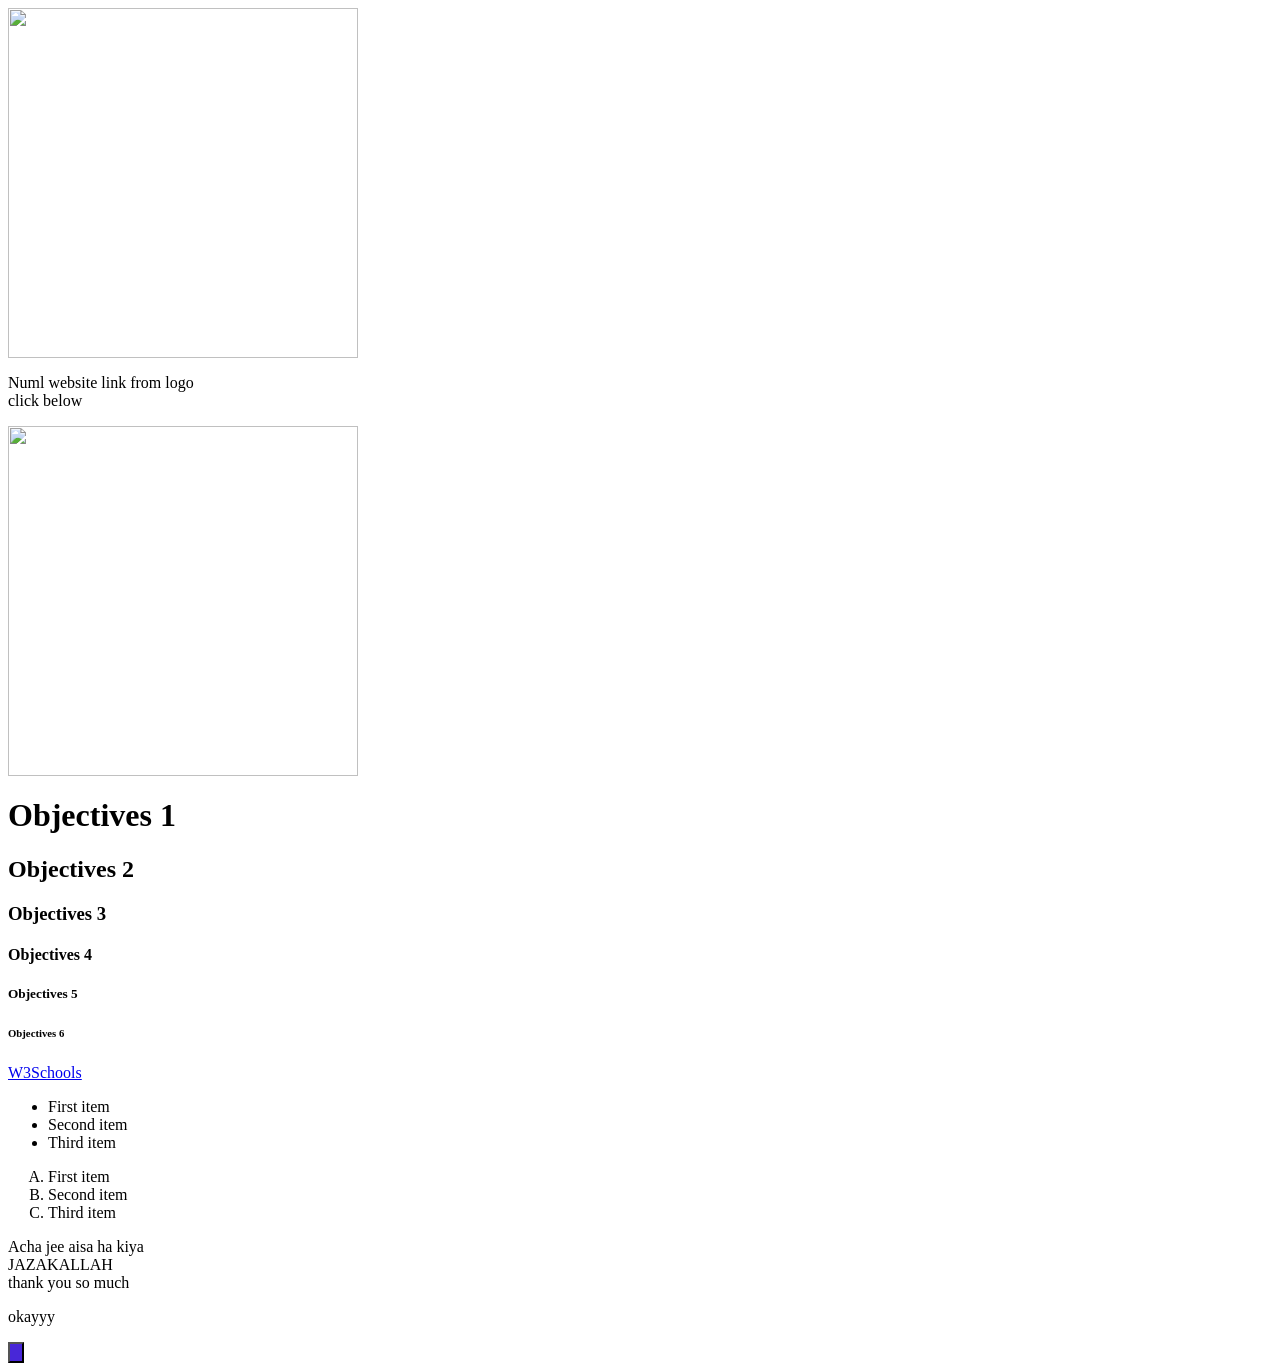
==== index.html @ b80cb51f "Add files via upload" ====
<html>
<head>
<title>Web Technology Lab1 BSCS-4</title>
</head>
<body>

<img src = "yoooo.png" Widht = "250" height = "350" >

<p>Numl website link from logo <br>click below<br></p>

<a href="https://share.google/JCrqpBpMDN9uXk9mp" >
    <img src = "yoooo.png" Widht = "250" height = "350" />
</a>

<h1>Objectives 1</h1>
<h2>Objectives 2</h2>
<h3>Objectives 3</h3>
<h4>Objectives 4</h4>
<h5>Objectives 5</h5>
<h6>Objectives 6</h6>

<a href="https://www.w3schools.com">W3Schools</a>

<ul>
  <li>First item</li>
  <li>Second item</li>
  <li>Third item</li>
</ul>

<ol type="A">
  <li>First item</li>
  <li>Second item</li>
  <li>Third item</li>
</ol>

<p>Acha jee aisa ha kiya <br> JAZAKALLAH </br> thank you so much</p>
<p>okayyy</p>
<input type="button" style="border-radius: 60; background-color:rgb(72, 39, 216);" >
</body>
</html>
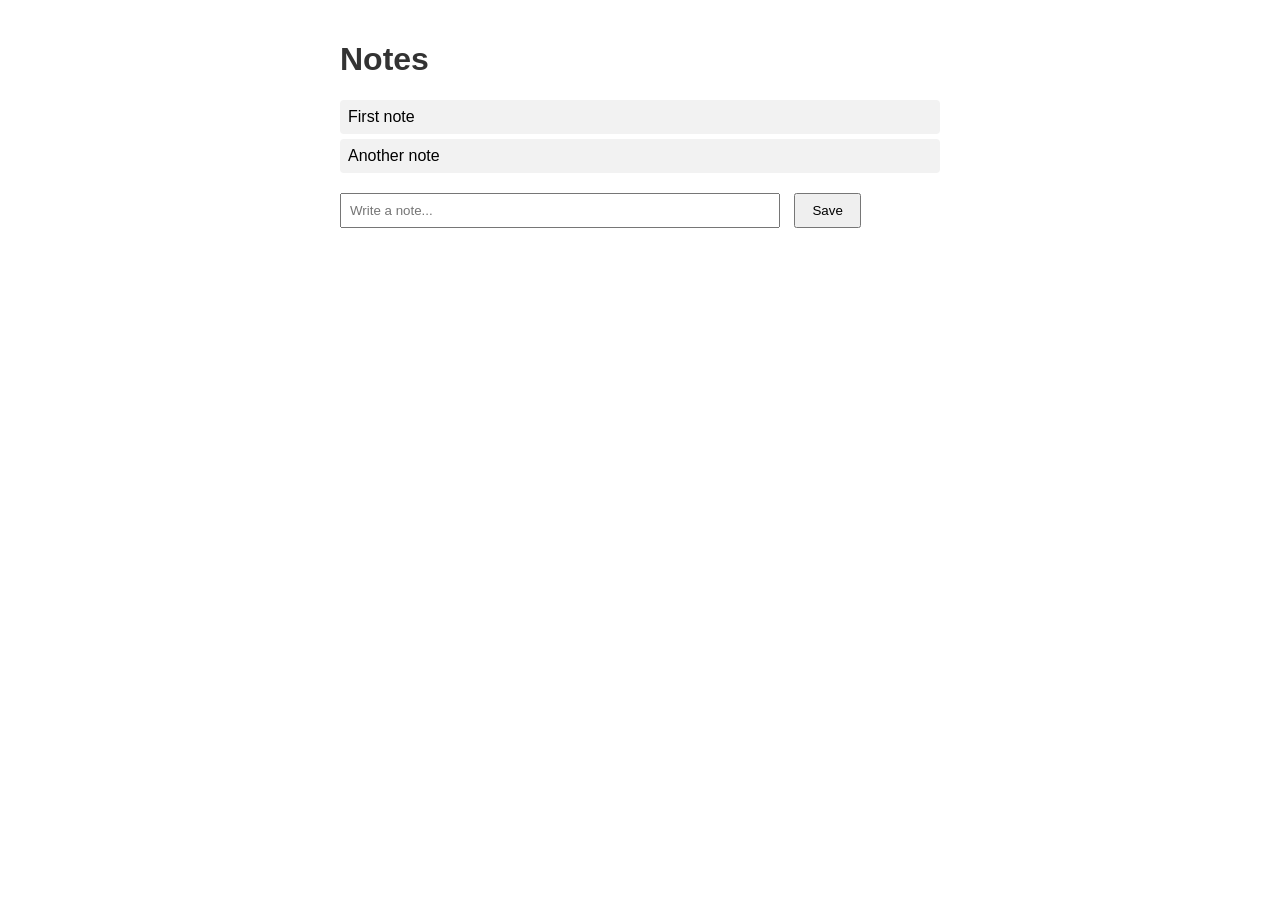
==== commit cfb1dd98: "Add files via upload" ====
--- a/index.html
+++ b/index.html
@@ -1,40 +1,22 @@
-<html>
+<!DOCTYPE html>
+<html lang="en">
 <head>
-<title>Web Technology Lab1 BSCS-4</title>
+  <meta charset="UTF-8">
+  <title>Notes App</title>
+  <link rel="stylesheet" href="style.css">
 </head>
 <body>
+  <h1>Notes</h1>
 
-<img src = "yoooo.png" Widht = "250" height = "350" >
+  <ul id="notes-list">
+    <!-- Notes will be added here -->
+  </ul>
 
-<p>Numl website link from logo <br>click below<br></p>
+  <form id="note-form">
+    <input type="text" id="note-input" placeholder="Write a note..." required />
+    <button type="submit">Save</button>
+  </form>
 
-<a href="https://share.google/JCrqpBpMDN9uXk9mp" >
-    <img src = "yoooo.png" Widht = "250" height = "350" />
-</a>
-
-<h1>Objectives 1</h1>
-<h2>Objectives 2</h2>
-<h3>Objectives 3</h3>
-<h4>Objectives 4</h4>
-<h5>Objectives 5</h5>
-<h6>Objectives 6</h6>
-
-<a href="https://www.w3schools.com">W3Schools</a>
-
-<ul>
-  <li>First item</li>
-  <li>Second item</li>
-  <li>Third item</li>
-</ul>
-
-<ol type="A">
-  <li>First item</li>
-  <li>Second item</li>
-  <li>Third item</li>
-</ol>
-
-<p>Acha jee aisa ha kiya <br> JAZAKALLAH </br> thank you so much</p>
-<p>okayyy</p>
-<input type="button" style="border-radius: 60; background-color:rgb(72, 39, 216);" >
+  <script src="main.js"></script>
 </body>
-</html>+</html>
--- a/style.css
+++ b/style.css
@@ -0,0 +1,36 @@
+body {
+  font-family: sans-serif;
+  max-width: 600px;
+  margin: 0 auto;
+  padding: 20px;
+}
+
+h1 {
+  color: #333;
+}
+
+ul {
+  list-style-type: none;
+  padding: 0;
+}
+
+li {
+  padding: 8px;
+  background-color: #f2f2f2;
+  margin-bottom: 5px;
+  border-radius: 4px;
+}
+
+form {
+  margin-top: 20px;
+}
+
+input[type="text"] {
+  padding: 8px;
+  width: 70%;
+  margin-right: 10px;
+}
+
+button {
+  padding: 8px 16px;
+}
